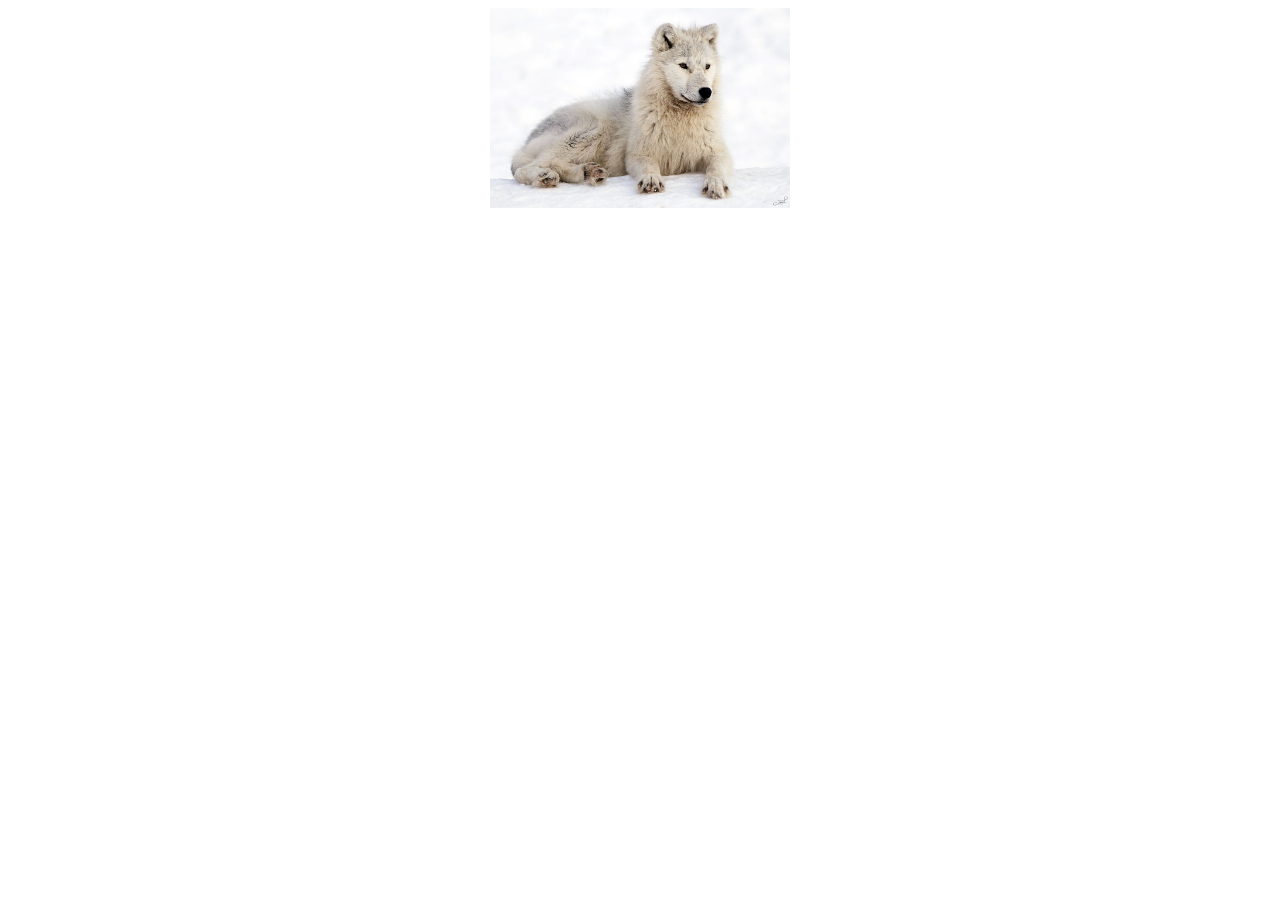
==== arctic-wolf.html @ a76fc514 "Zoo" ====
<!DOCTYPE html>
<html lang="en">

<head>
    <meta charset="UTF-8">
    <title>Arctic Wolf</title>
    <link href="https://cdn.jsdelivr.net/npm/bootstrap@5.3.0-alpha1/dist/css/bootstrap.min.css" rel="stylesheet"
        integrity="sha384-GLhlTQ8iRABdZLl6O3oVMWSktQOp6b7In1Zl3/Jr59b6EGGoI1aFkw7cmDA6j6gD" crossorigin="anonymous">
    <script src="https://cdn.jsdelivr.net/npm/bootstrap@5.3.0-alpha1/dist/js/bootstrap.bundle.min.js"
        integrity="sha384-w76AqPfDkMBDXo30jS1Sgez6pr3x5MlQ1ZAGC+nuZB+EYdgRZgiwxhTBTkF7CXvN"
        crossorigin="anonymous"></script>
    <link rel="stylesheet" href="CSS/animals.css">

</head>

<body>
    <img src="images /arctic-wolf.png" alt="arctic-wolf">
</body>

</html>
---- CSS/animals.css ----
body{
    font-family: "Helvetica", sans-serif;
    text-align: center;
}

img{
    position:relative;
    height: 200px;
    width: auto;
}

.row{
    margin: 7% 15%;
}
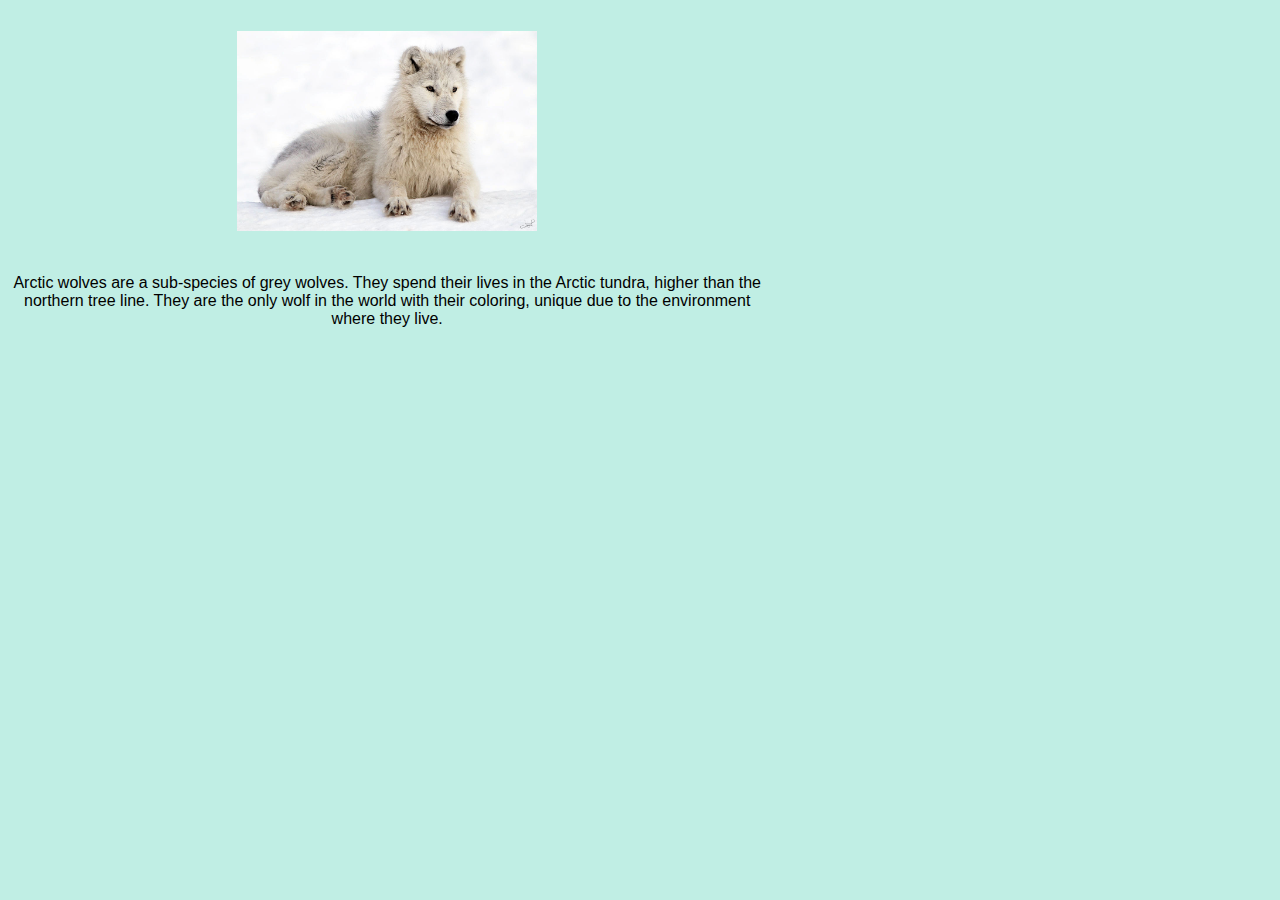
==== commit 52c860c4: "Updated Front page" ====
--- a/arctic-wolf.html
+++ b/arctic-wolf.html
@@ -14,7 +14,10 @@
 </head>
 
 <body>
+    <div class="container top-section">
     <img src="images /arctic-wolf.png" alt="arctic-wolf">
+    <p>Arctic wolves are a sub-species of grey wolves. They spend their lives in the Arctic tundra, higher than the northern tree line. They are the only wolf in the world with their coloring, unique due to the environment where they live.</p>
+</div>
 </body>
 
 </html>--- a/CSS/animals.css
+++ b/CSS/animals.css
@@ -1,14 +1,17 @@
 body{
+    background-color: #C0EEE4;
     font-family: "Helvetica", sans-serif;
     text-align: center;
 }
 
 img{
+    margin: 3% 0;
     position:relative;
     height: 200px;
     width: auto;
 }
 
-.row{
-    margin: 7% 15%;
+.top-section{
+    width: 60%;
 }
+
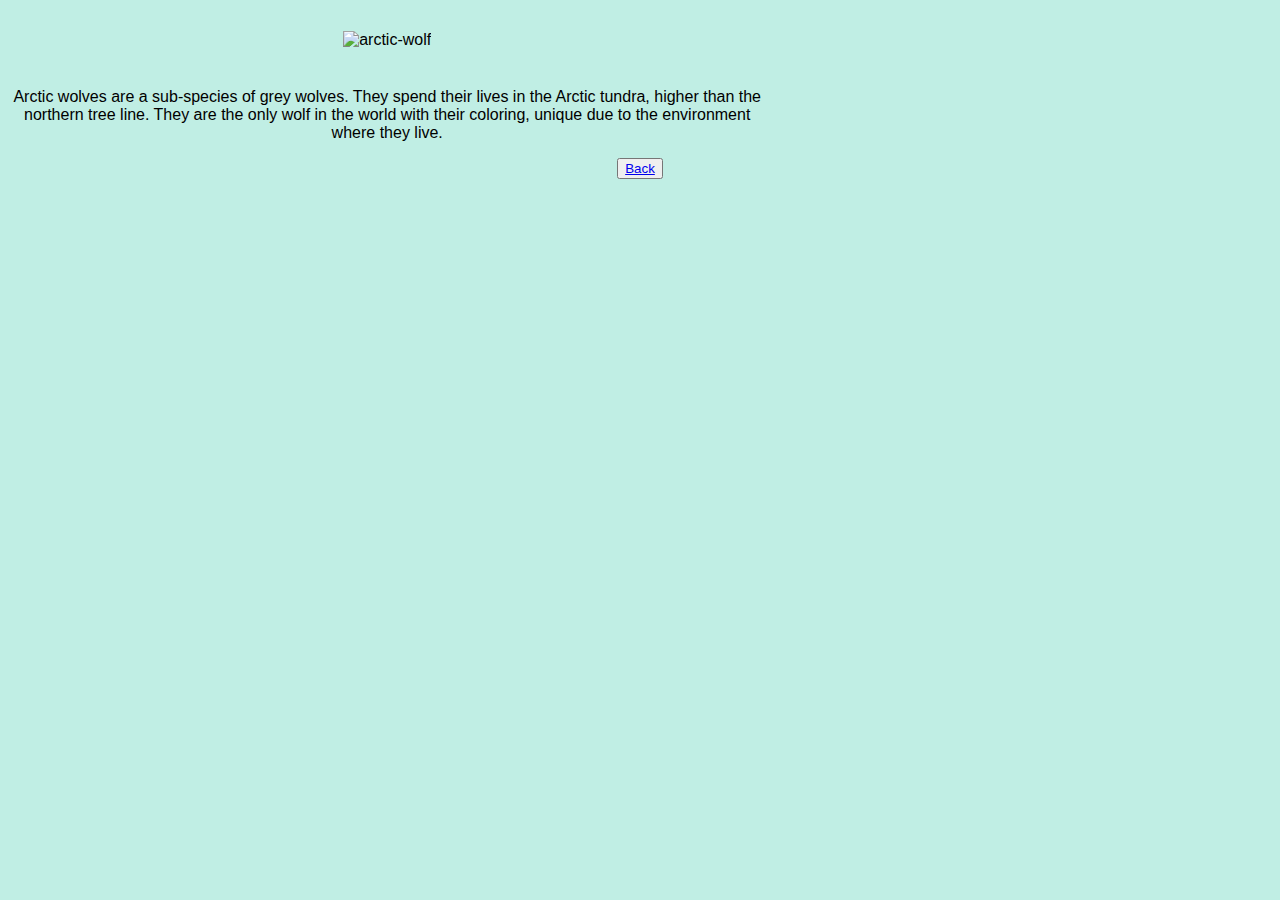
==== commit 616315fd: "Added Platypus page, associated links to index, and back buttons for wolf and bear pages" ====
--- a/arctic-wolf.html
+++ b/arctic-wolf.html
@@ -18,6 +18,11 @@
     <img src="images /arctic-wolf.png" alt="arctic-wolf">
     <p>Arctic wolves are a sub-species of grey wolves. They spend their lives in the Arctic tundra, higher than the northern tree line. They are the only wolf in the world with their coloring, unique due to the environment where they live.</p>
 </div>
+<div class="container bottom-section">
+    <button class="btn btn-dark link-btn">
+        <a href="index.html">Back</a>
+    </button>
+</div>
 </body>
 
 </html>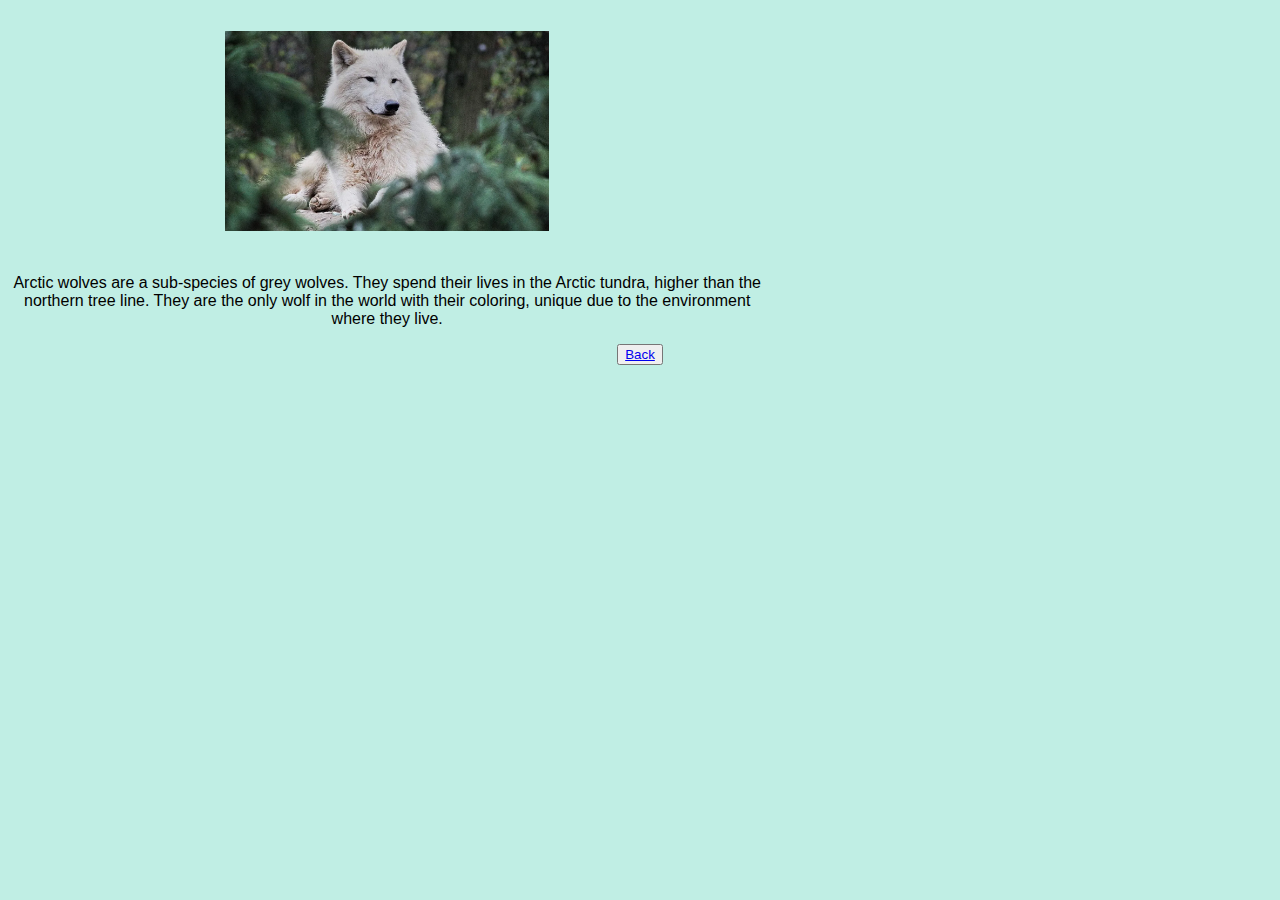
==== commit be9e320e: "Modified wolf + grizzly bear pics" ====
--- a/arctic-wolf.html
+++ b/arctic-wolf.html
@@ -15,7 +15,7 @@
 
 <body>
     <div class="container top-section">
-    <img src="images /arctic-wolf.png" alt="arctic-wolf">
+    <img src="images /wolf.png" alt="arctic-wolf">
     <p>Arctic wolves are a sub-species of grey wolves. They spend their lives in the Arctic tundra, higher than the northern tree line. They are the only wolf in the world with their coloring, unique due to the environment where they live.</p>
 </div>
 <div class="container bottom-section">
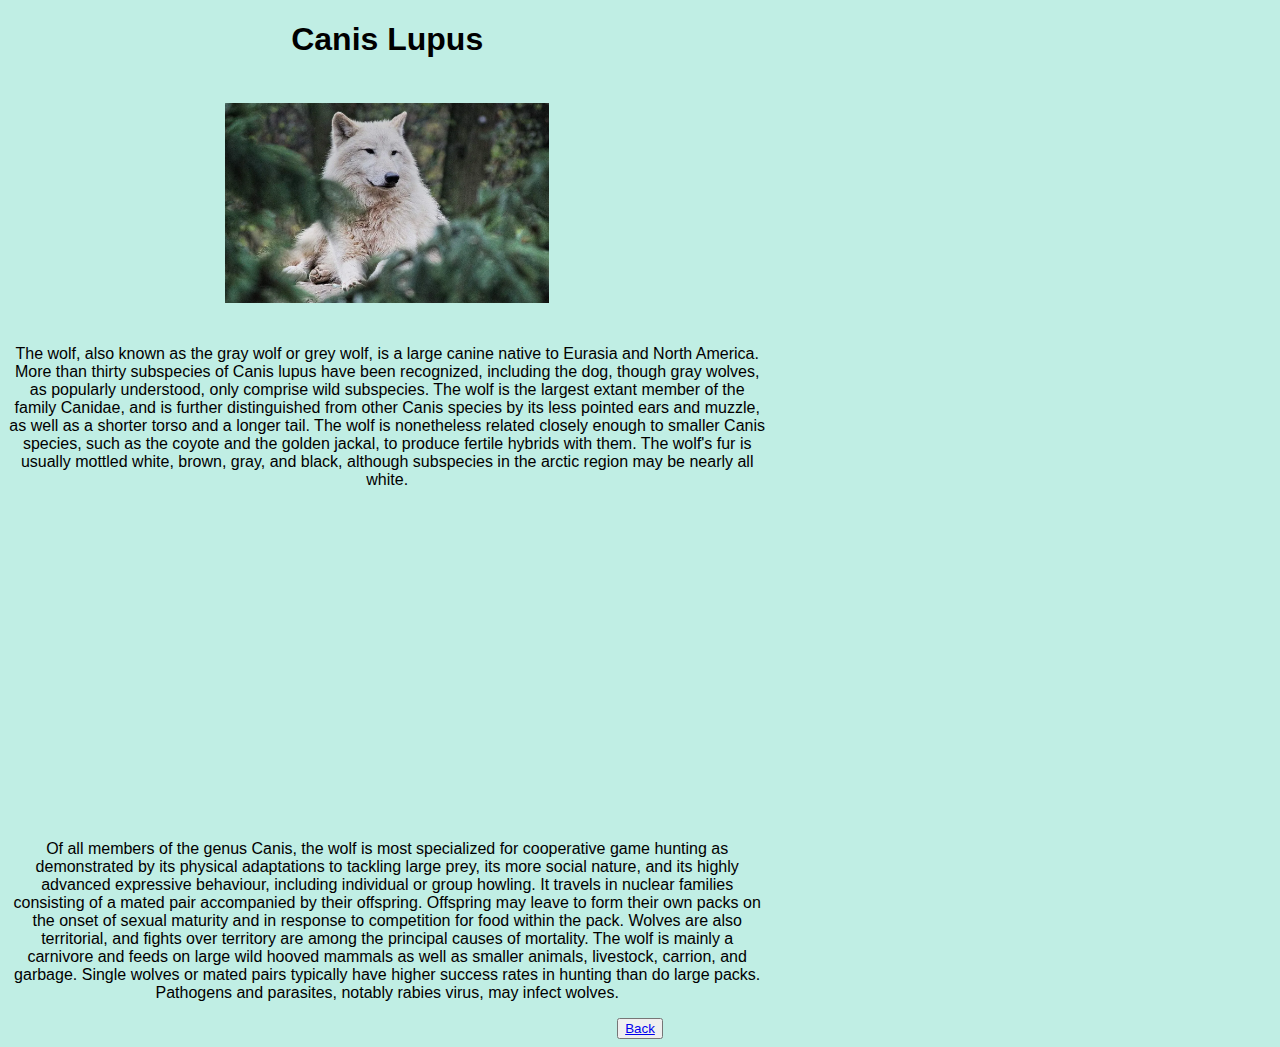
==== commit 5d3368bd: "Updated wolf and Grizzly bear html" ====
--- a/arctic-wolf.html
+++ b/arctic-wolf.html
@@ -15,9 +15,25 @@
 
 <body>
     <div class="container top-section">
-    <img src="images /wolf.png" alt="arctic-wolf">
-    <p>Arctic wolves are a sub-species of grey wolves. They spend their lives in the Arctic tundra, higher than the northern tree line. They are the only wolf in the world with their coloring, unique due to the environment where they live.</p>
+    <h1>Canis Lupus</h1>
+    <img src="images /wolf.png" alt="wolf">
+    <p> The wolf, also known as the gray wolf or grey wolf, is a large canine native to Eurasia and North America. 
+        More than thirty subspecies of Canis lupus have been recognized, including the dog, though gray wolves, as popularly understood, only comprise wild subspecies. 
+        The wolf is the largest extant member of the family Canidae, and is further distinguished from other Canis species by its less pointed ears and muzzle, as well as a shorter torso and a longer tail. 
+        The wolf is nonetheless related closely enough to smaller Canis species, such as the coyote and the golden jackal, to produce fertile hybrids with them. The wolf's fur is usually mottled white, brown, gray, and black, although subspecies in the arctic region may be nearly all white.</p>
+
+        <iframe width="560" height="315" src="https://www.youtube.com/embed/YXMo5w9aMNs"
+         title="YouTube video player" frameborder="0" allow="accelerometer; autoplay; 
+         clipboard-write; encrypted-media; gyroscope; picture-in-picture; web-share" allowfullscreen></iframe>
+
+         <p>Of all members of the genus Canis, the wolf is most specialized for cooperative game hunting as demonstrated by its physical adaptations to tackling large prey, its more social nature, and its highly advanced expressive behaviour, including individual or group howling. 
+            It travels in nuclear families consisting of a mated pair accompanied by their offspring. 
+            Offspring may leave to form their own packs on the onset of sexual maturity and in response to competition for food within the pack. 
+            Wolves are also territorial, and fights over territory are among the principal causes of mortality. 
+            The wolf is mainly a carnivore and feeds on large wild hooved mammals as well as smaller animals, livestock, carrion, and garbage. 
+            Single wolves or mated pairs typically have higher success rates in hunting than do large packs. Pathogens and parasites, notably rabies virus, may infect wolves.</p>
 </div>
+
 <div class="container bottom-section">
     <button class="btn btn-dark link-btn">
         <a href="index.html">Back</a>
@@ -25,4 +41,9 @@
 </div>
 </body>
 
-</html>+</html>
+
+<!-- Sources 
+https://www.youtube.com/watch?v=YXMo5w9aMNs&t=96s
+https://en.wikipedia.org/wiki/Wolf
+-->